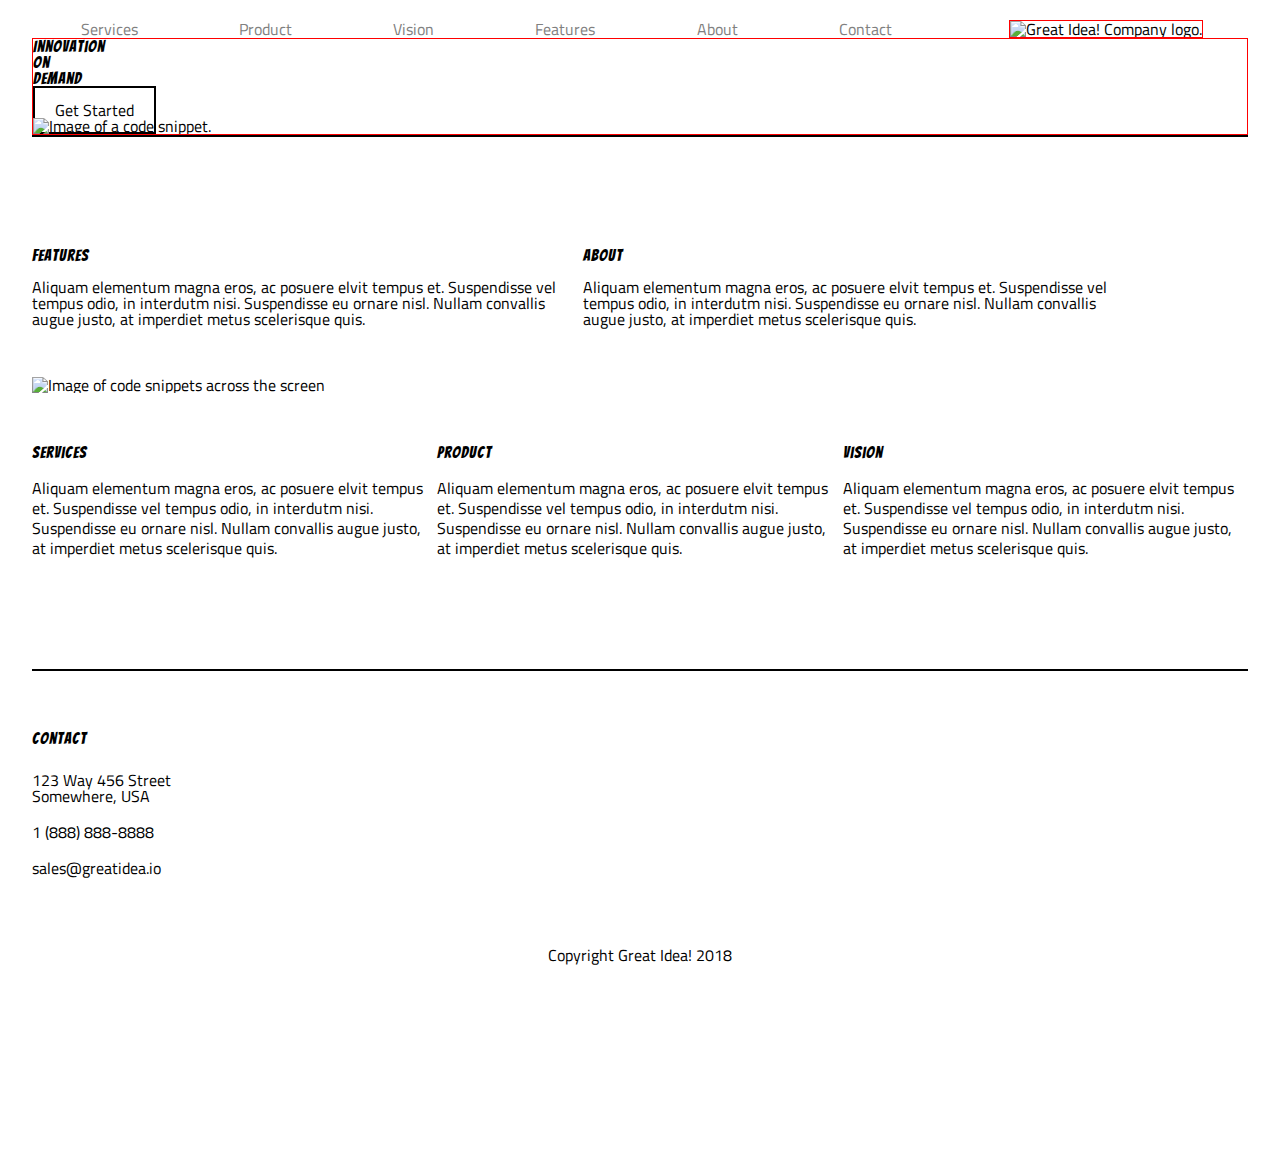
==== great-idea/index.html @ ac896719 "starting on UI III project and made changes to CSS" ====
<!doctype html>

<html lang="en">
<head>
  <meta charset="utf-8">

  <title>Great Idea!</title>

  <link href="https://fonts.googleapis.com/css?family=Bangers|Titillium+Web" rel="stylesheet">
  <link rel="stylesheet" href="css/index.css">

  <!--[if lt IE 9]>
    <script src="https://cdnjs.cloudflare.com/ajax/libs/html5shiv/3.7.3/html5shiv.js"></script>
  <![endif]-->
</head>

  <body>

    <!-- Copy and paste your HTML from the first UI project here -->
    <div class="container">

      <header> <!-- this section has the header and Great Idea logo-->
        <nav>
         <a href="#">Services</a>
         <a href="#">Product</a>
         <a href="#">Vision</a>
         <a href="#">Features</a>
         <a href="#">About</a>
         <a href="#">Contact</a>
        </nav>
        <img class="logo" src="img/logo.png" alt="Great Idea! Company logo.">
      </header>

      <section class="cta"> <!-- This section has holds the text with get started button and image beside it-->
        <div class="cta-text">
          <div><!--opens div 1 in cta-text-->
          <h1>Innovation<br> On<br>Demand</h1>
          <p id="getStarted">Get Started</p>
        </div><!--closes div 1 in cta-text-->
        <div><!--opens div 2 in cta-text-->
          <img src="img/header-img.png" alt="Image of a code snippet.">
        </div><!--closes div 2 in cta-text-->
        </div>
      </section> <!-- end of cta section -->

        
      <section class="main-content"> <!--this section the main content on middle of page-->
        <div class="top-content">
          <div class="text-content">
            <div><!---Opens Div 1-->
              <h4>Features</h4>
              <p>Aliquam elementum magna eros, ac posuere elvit tempus et. Suspendisse vel tempus odio, in interdutm nisi. Suspendisse eu ornare nisl. Nullam convallis augue justo, at imperdiet metus scelerisque quis.</p>
            </div><!--Closes Div 1-->
            <div> <!--Opens Div 2-->        
              <h4>About</h4>
              <p>Aliquam elementum magna eros, ac posuere elvit tempus et. Suspendisse vel tempus odio, in interdutm nisi. Suspendisse eu ornare nisl. Nullam convallis augue justo, at imperdiet metus scelerisque quis.</p>
            </div><!--Closes Div 2-->
          </div>
        </div>
        <div class="middle-content">
         <img class="middle-img" src="img/mid-page-accent.jpg" alt="Image of code snippets across the screen">
        </div>
        <div class="bottom-content">
          <div class="text-content">
            <div><!--opens div 1-->
              <h4>services</h4>
              <p>Aliquam elementum magna eros, ac posuere elvit tempus et. Suspendisse vel tempus odio, in interdutm nisi. Suspendisse eu ornare nisl. Nullam convallis augue justo, at imperdiet metus scelerisque quis.</p>
            </div><!--closes div 1-->

            <div><!--opens div 2-->
              <h4>Product</h4>
              <p>Aliquam elementum magna eros, ac posuere elvit tempus et. Suspendisse vel tempus odio, in interdutm nisi. Suspendisse eu ornare nisl. Nullam convallis augue justo, at imperdiet metus scelerisque quis.</p>
            </div><!--closes div 2-->

            <div><!--opens div 3-->
              <h4>Vision</h4>
              <p>Aliquam elementum magna eros, ac posuere elvit tempus et. Suspendisse vel tempus odio, in interdutm nisi. Suspendisse eu ornare nisl. Nullam convallis augue justo, at imperdiet metus scelerisque quis.</p>
            </div><!--closes div 3-->
          </div>
        </div>
      </section> <!--this ends the main content section-->

      <!--bottom contact info-->
      <section class="contact-info">
       <h4>Contact</h4>
        <p>123 Way 456 Street<br>
        Somewhere, USA</p>
        <p>1 (888) 888-8888</p>
        <p>sales@greatidea.io</p>
      </section>
      <!--End of contact info-->

      <footer> <!--copy right info-->
        <p>Copyright Great Idea! 2018</p>
      </footer> <!--copy right info-->
    </div>
      
    
  </body>
</html>
---- great-idea/css/index.css ----
/* http://meyerweb.com/eric/tools/css/reset/ 
   v2.0 | 20110126
   License: none (public domain)
*/

html, body, div, span, applet, object, iframe,
h1, h2, h3, h4, h5, h6, p, blockquote, pre,
a, abbr, acronym, address, big, cite, code,
del, dfn, em, img, ins, kbd, q, s, samp,
small, strike, strong, sub, sup, tt, var,
b, u, i, center,
dl, dt, dd, ol, ul, li,
fieldset, form, label, legend,
table, caption, tbody, tfoot, thead, tr, th, td,
article, aside, canvas, details, embed, 
figure, figcaption, footer, header, hgroup, 
menu, nav, output, ruby, section, summary,
time, mark, audio, video {
	margin: 0;
	padding: 0;
	border: 0;
	font-size: 100%;
	font: inherit;
	vertical-align: baseline;
}
/* HTML5 display-role reset for older browsers */
article, aside, details, figcaption, figure, 
footer, header, hgroup, menu, nav, section {
	display: block;
}
body {
	line-height: 1;
}
ol, ul {
	list-style: none;
}
blockquote, q {
	quotes: none;
}
blockquote:before, blockquote:after,
q:before, q:after {
	content: '';
	content: none;
}
table {
	border-collapse: collapse;
	border-spacing: 0;
}

/* Set every element's box-sizing to border-box */
* {
    box-sizing: border-box;
}

html, body {
    height: 100%;
    font-family: 'Titillium Web', sans-serif;
}

h1, h2, h3, h4, h5 {
    font-family: 'Bangers', cursive;
    letter-spacing: 1px;
    margin-bottom: 15px;
}

/* Copy and paste your work from yesterday here and start to refactor into flexbox */

body{
	max-width: 100%;
}
/*entire page*/
.container {
	margin: auto; 
	width: 95%; 
	
}

/*navigation bar with logo*/
header nav{
 width: 80%; 
 display: inline-block;
}

/*navigation bar*/
header nav a{
margin:0 5%; 
color:gray; 
text-decoration: none;

}
/*Great idea logo*/
.logo{
	border:1px solid red;
	margin-top: 20px;
}
/* innovation on demand text and image*/
.cta{
	display: inline-block; 
	border: 1px solid red; 
	width: 100%;
}
/* entire middle section of page*/
.main-content{
	border-top: 2px solid black;
	border-bottom: 2px solid black;
	padding: 5% 0;
}

/* top content of the middle section*/
.top-content .text-content div{
	/*border-top: 2px solid black;
	padding-top: 5%;*/
	display: inline-block;
	width: 45%;
	margin-top: 50px;
	margin-bottom: 50px; 
}
/* coding img in middle section*/
.middle-img{
	width: 100%; 
}
	
/*bottom content of the middle section*/
.bottom-content .text-content div{
	/*border-bottom: 2px solid black;
	padding-bottom: 5%; */
	display: inline-block;
	width: 33%;
	line-height: 20px;
	margin: 50px 0;
	
}
/* innovation on demand, get started, and coding circle img*/
.cta-text div{
	display: inline-block;
	width: 100%;

}
/*get started box*/
 .cta-text p{
	border: 2px solid black;
	padding: 10px 20px;
	display: inline;
}
/* adds padding between the contact info and bottom content*/
.contact-info{
	padding: 5% 0;
}
/* adds padding between contact info */
.contact-info p{
	padding: 10px 0;
}
/* copy right info*/
footer{
	text-align: center;
	padding-bottom: 200px; 
}
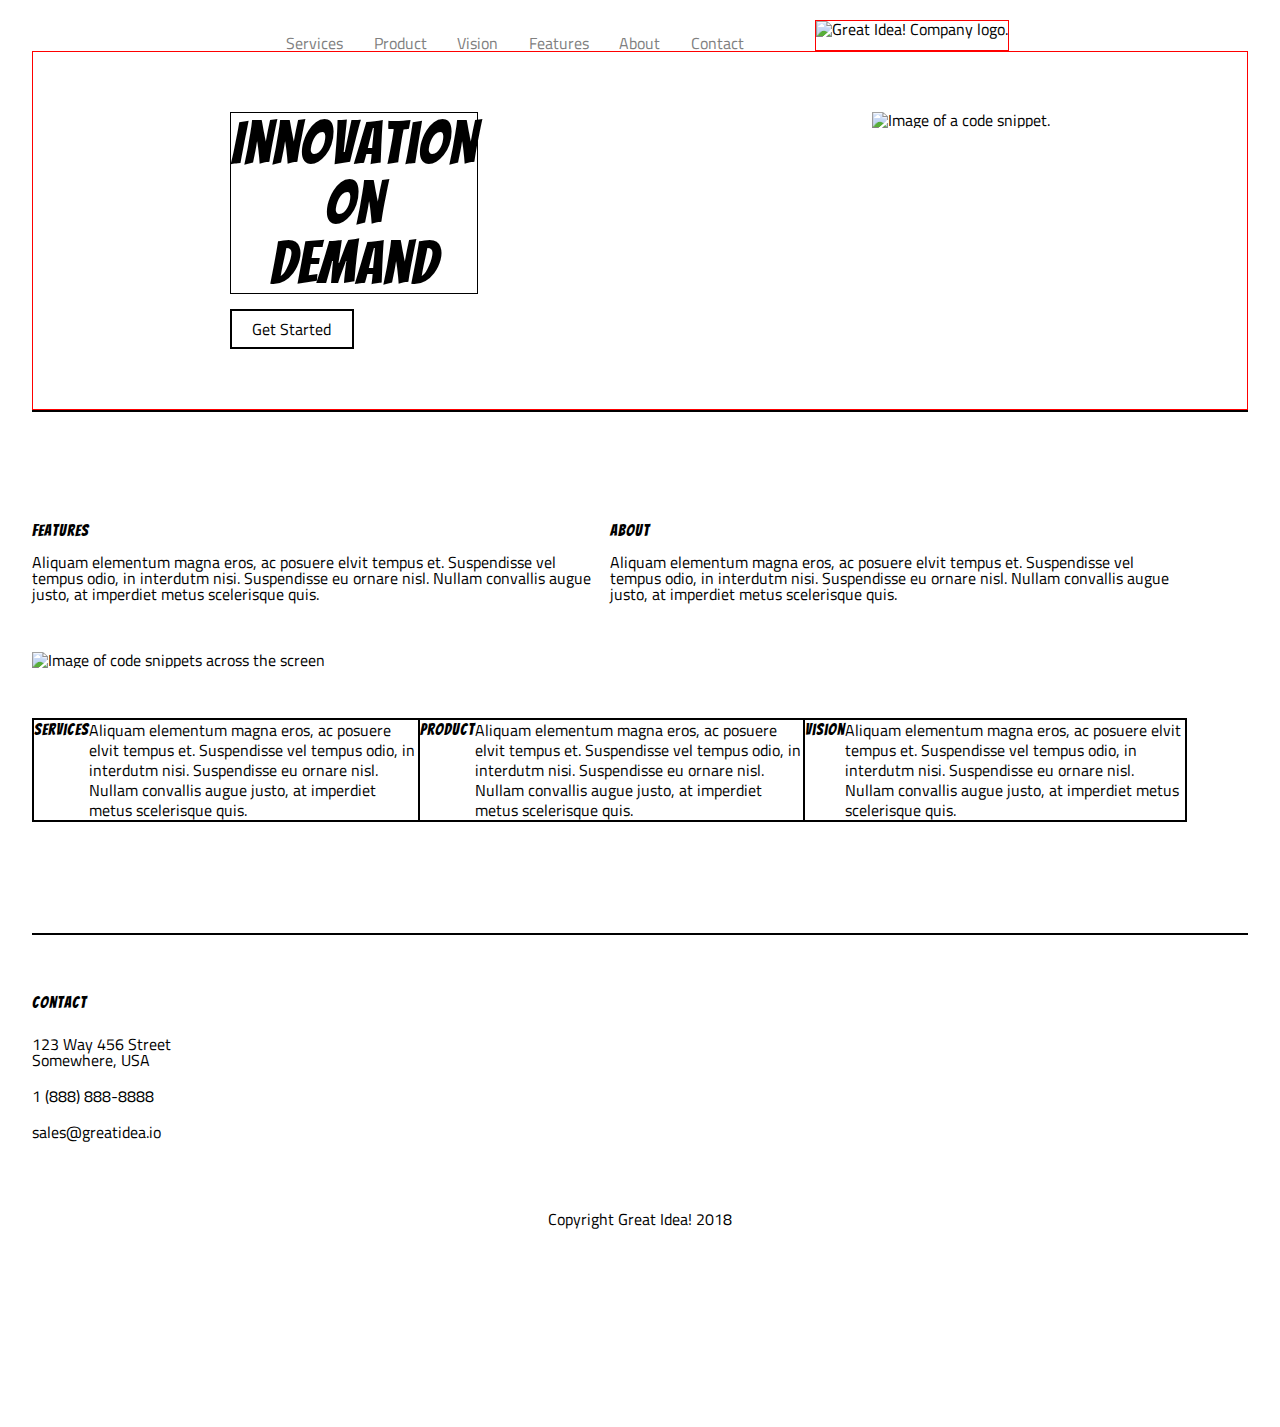
==== commit 14fb80b6: "changes made to CSS to reflect example image" ====
--- a/great-idea/index.html
+++ b/great-idea/index.html
@@ -62,17 +62,17 @@
         </div>
         <div class="bottom-content">
           <div class="text-content">
-            <div><!--opens div 1-->
+            <div class="text-child"><!--opens div 1-->
               <h4>services</h4>
               <p>Aliquam elementum magna eros, ac posuere elvit tempus et. Suspendisse vel tempus odio, in interdutm nisi. Suspendisse eu ornare nisl. Nullam convallis augue justo, at imperdiet metus scelerisque quis.</p>
             </div><!--closes div 1-->
 
-            <div><!--opens div 2-->
+            <div class="text-child"><!--opens div 2-->
               <h4>Product</h4>
               <p>Aliquam elementum magna eros, ac posuere elvit tempus et. Suspendisse vel tempus odio, in interdutm nisi. Suspendisse eu ornare nisl. Nullam convallis augue justo, at imperdiet metus scelerisque quis.</p>
             </div><!--closes div 2-->
 
-            <div><!--opens div 3-->
+            <div class="text-child"><!--opens div 3-->
               <h4>Vision</h4>
               <p>Aliquam elementum magna eros, ac posuere elvit tempus et. Suspendisse vel tempus odio, in interdutm nisi. Suspendisse eu ornare nisl. Nullam convallis augue justo, at imperdiet metus scelerisque quis.</p>
             </div><!--closes div 3-->
--- a/great-idea/css/index.css
+++ b/great-idea/css/index.css
@@ -74,11 +74,17 @@
 	width: 95%; 
 	
 }
+header{
+	display:flex; 
+	justify-content:space-evenly;
 
+}
 /*navigation bar with logo*/
+
 header nav{
- width: 80%; 
- display: inline-block;
+ display:flex;
+ justify-content:space-evenly;
+ padding-top:35px; 
 }
 
 /*navigation bar*/
@@ -95,7 +101,6 @@
 }
 /* innovation on demand text and image*/
 .cta{
-	display: inline-block; 
 	border: 1px solid red; 
 	width: 100%;
 }
@@ -107,40 +112,51 @@
 }
 
 /* top content of the middle section*/
-.top-content .text-content div{
+.top-content .text-content{
 	/*border-top: 2px solid black;
 	padding-top: 5%;*/
-	display: inline-block;
-	width: 45%;
+	display:flex;
+	width: 95%;
 	margin-top: 50px;
 	margin-bottom: 50px; 
 }
 /* coding img in middle section*/
 .middle-img{
-	width: 100%; 
+	width: 95%; 
 }
 	
 /*bottom content of the middle section*/
-.bottom-content .text-content div{
+.bottom-content .text-content{
 	/*border-bottom: 2px solid black;
 	padding-bottom: 5%; */
-	display: inline-block;
-	width: 33%;
+	width: 95%;
 	line-height: 20px;
 	margin: 50px 0;
-	
+	display:flex; 
+}
+.bottom-content div{
+	display:flex;
+	border:1px solid black;
 }
 /* innovation on demand, get started, and coding circle img*/
-.cta-text div{
-	display: inline-block;
+.cta-text {
 	width: 100%;
+	display:flex;
+	justify-content: space-around;
+	padding: 60px 0; 
 
 }
 /*get started box*/
  .cta-text p{
 	border: 2px solid black;
 	padding: 10px 20px;
-	display: inline;
+	width:50%;
+}
+
+.cta-text h1{
+	border:1px solid black;
+	font-size:60px; 
+	text-align:center;
 }
 /* adds padding between the contact info and bottom content*/
 .contact-info{
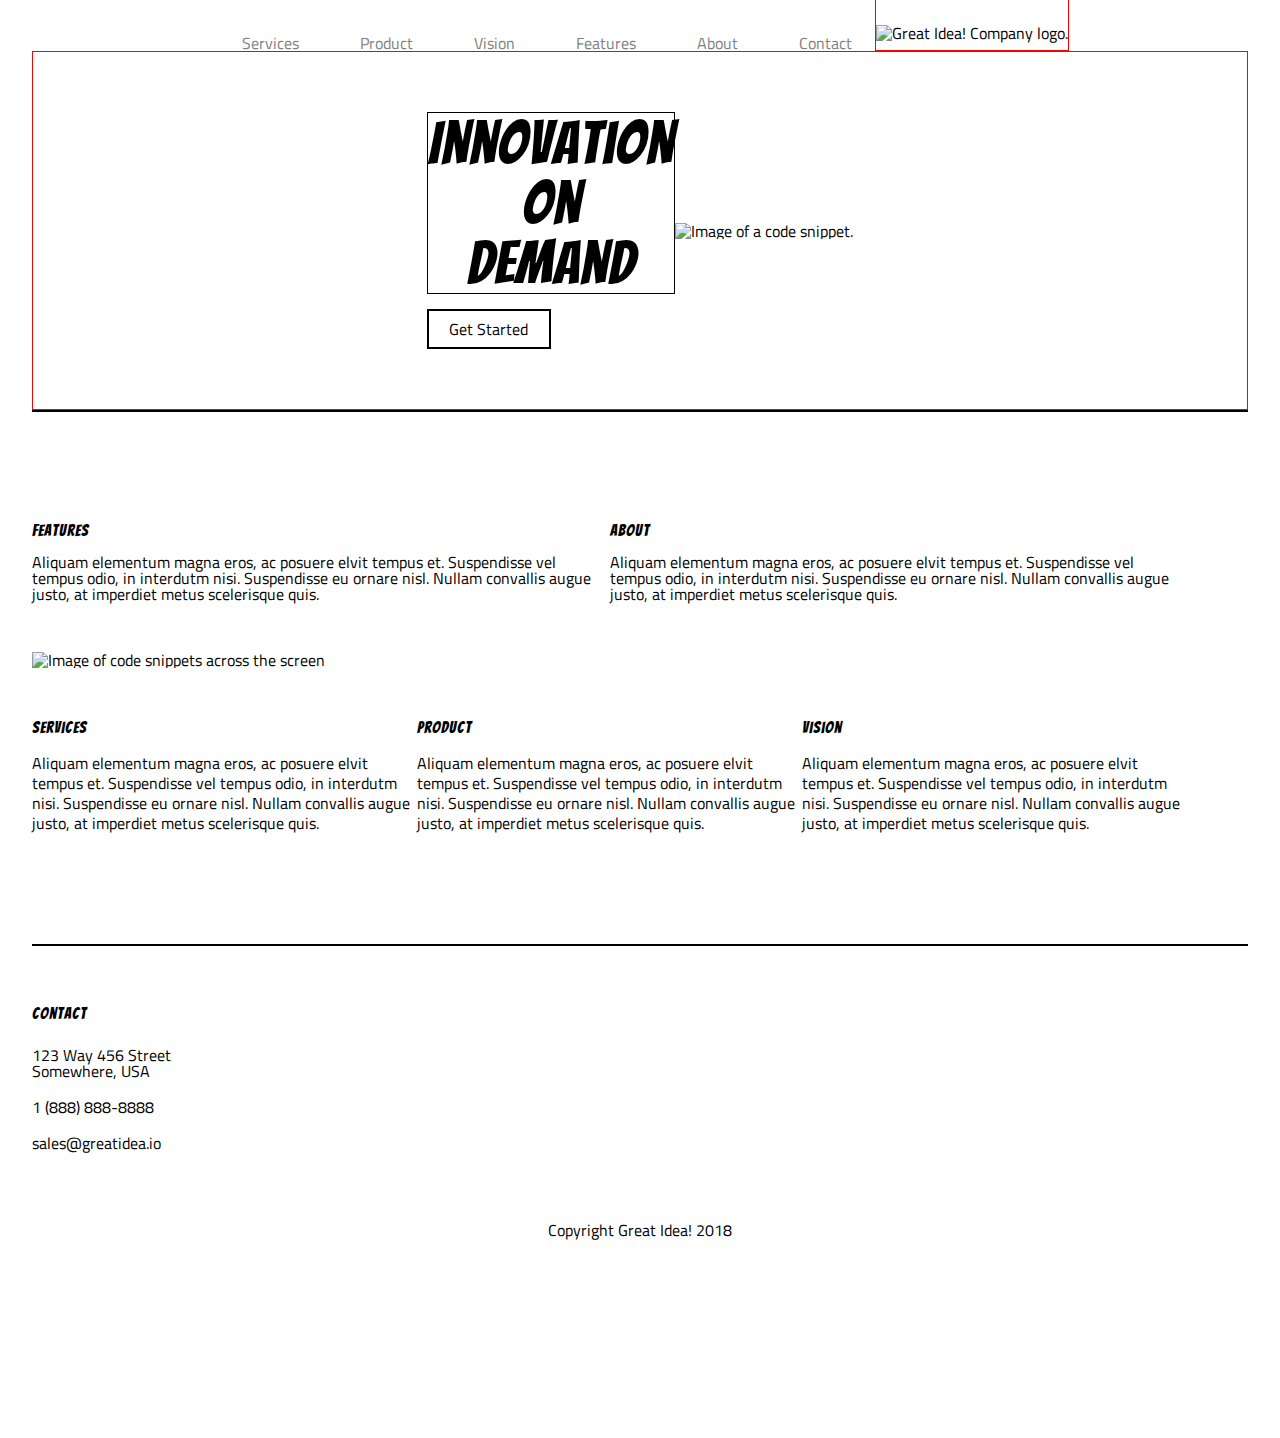
==== commit 405cf0f7: "completed first website with all inline-block switched to flex" ====
--- a/great-idea/index.html
+++ b/great-idea/index.html
@@ -25,7 +25,7 @@
          <a href="#">Product</a>
          <a href="#">Vision</a>
          <a href="#">Features</a>
-         <a href="#">About</a>
+         <a href="services.html">About</a>
          <a href="#">Contact</a>
         </nav>
         <img class="logo" src="img/logo.png" alt="Great Idea! Company logo.">
@@ -51,7 +51,7 @@
               <h4>Features</h4>
               <p>Aliquam elementum magna eros, ac posuere elvit tempus et. Suspendisse vel tempus odio, in interdutm nisi. Suspendisse eu ornare nisl. Nullam convallis augue justo, at imperdiet metus scelerisque quis.</p>
             </div><!--Closes Div 1-->
-            <div> <!--Opens Div 2-->        
+            <div><!--Opens Div 2-->        
               <h4>About</h4>
               <p>Aliquam elementum magna eros, ac posuere elvit tempus et. Suspendisse vel tempus odio, in interdutm nisi. Suspendisse eu ornare nisl. Nullam convallis augue justo, at imperdiet metus scelerisque quis.</p>
             </div><!--Closes Div 2-->
@@ -62,17 +62,17 @@
         </div>
         <div class="bottom-content">
           <div class="text-content">
-            <div class="text-child"><!--opens div 1-->
+            <div><!--opens div 1-->
               <h4>services</h4>
               <p>Aliquam elementum magna eros, ac posuere elvit tempus et. Suspendisse vel tempus odio, in interdutm nisi. Suspendisse eu ornare nisl. Nullam convallis augue justo, at imperdiet metus scelerisque quis.</p>
             </div><!--closes div 1-->
 
-            <div class="text-child"><!--opens div 2-->
+            <div><!--opens div 2-->
               <h4>Product</h4>
               <p>Aliquam elementum magna eros, ac posuere elvit tempus et. Suspendisse vel tempus odio, in interdutm nisi. Suspendisse eu ornare nisl. Nullam convallis augue justo, at imperdiet metus scelerisque quis.</p>
             </div><!--closes div 2-->
 
-            <div class="text-child"><!--opens div 3-->
+            <div><!--opens div 3-->
               <h4>Vision</h4>
               <p>Aliquam elementum magna eros, ac posuere elvit tempus et. Suspendisse vel tempus odio, in interdutm nisi. Suspendisse eu ornare nisl. Nullam convallis augue justo, at imperdiet metus scelerisque quis.</p>
             </div><!--closes div 3-->
--- a/great-idea/css/index.css
+++ b/great-idea/css/index.css
@@ -76,20 +76,21 @@
 }
 header{
 	display:flex; 
-	justify-content:space-evenly;
+	justify-content:space-around; 
 
 }
 /*navigation bar with logo*/
 
 header nav{
  display:flex;
- justify-content:space-evenly;
+ justify-content:space-evenly; 
  padding-top:35px; 
+
 }
 
 /*navigation bar*/
 header nav a{
-margin:0 5%; 
+margin:0 10%; 
 color:gray; 
 text-decoration: none;
 
@@ -97,7 +98,8 @@
 /*Great idea logo*/
 .logo{
 	border:1px solid red;
-	margin-top: 20px;
+	border-top: 60px;
+	padding-top: 25px;
 }
 /* innovation on demand text and image*/
 .cta{
@@ -115,10 +117,15 @@
 .top-content .text-content{
 	/*border-top: 2px solid black;
 	padding-top: 5%;*/
-	display:flex;
 	width: 95%;
 	margin-top: 50px;
 	margin-bottom: 50px; 
+	display:flex;
+}
+
+.top-content .text-content div{
+	display:
+
 }
 /* coding img in middle section*/
 .middle-img{
@@ -134,16 +141,17 @@
 	margin: 50px 0;
 	display:flex; 
 }
-.bottom-content div{
-	display:flex;
-	border:1px solid black;
-}
+
+
+
 /* innovation on demand, get started, and coding circle img*/
 .cta-text {
 	width: 100%;
 	display:flex;
-	justify-content: space-around;
+	justify-content: center;
 	padding: 60px 0; 
+	align-items:center;
+	
 
 }
 /*get started box*/
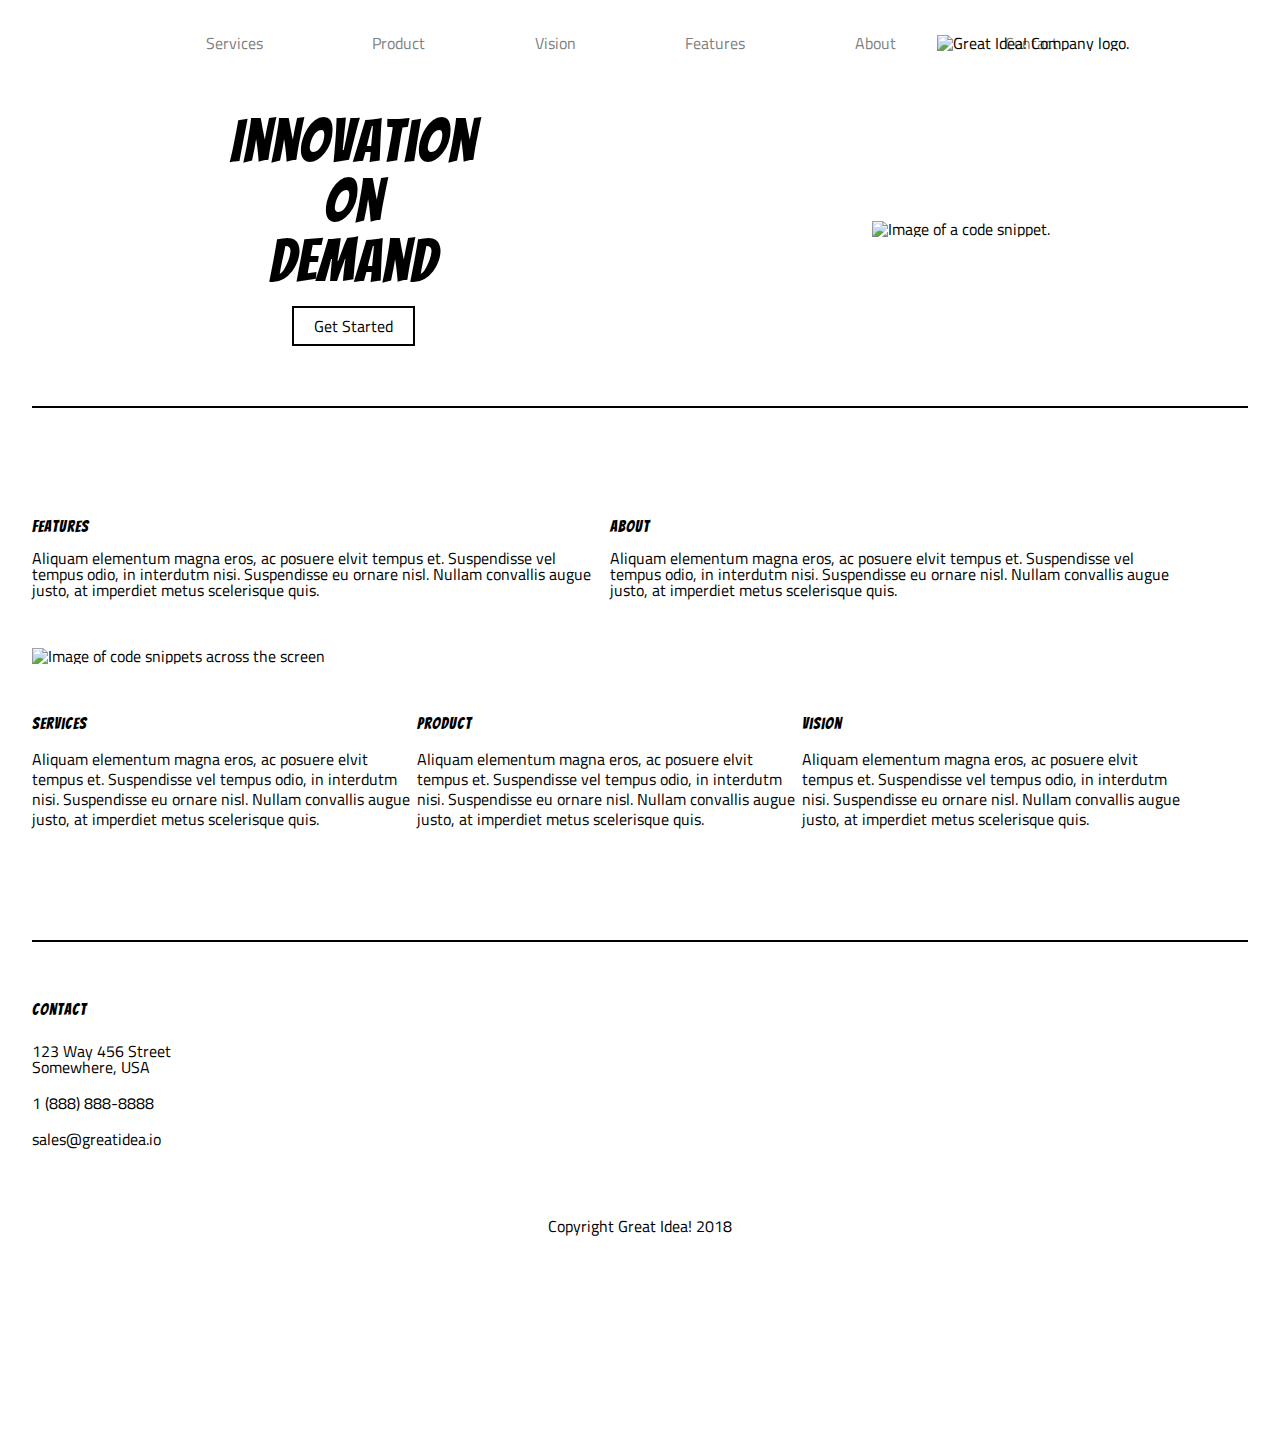
==== commit ce6e62a9: "changes made to reflect example image" ====
--- a/great-idea/index.html
+++ b/great-idea/index.html
@@ -21,11 +21,11 @@
 
       <header> <!-- this section has the header and Great Idea logo-->
         <nav>
-         <a href="#">Services</a>
+         <a href="services.html">Services</a>
          <a href="#">Product</a>
          <a href="#">Vision</a>
          <a href="#">Features</a>
-         <a href="services.html">About</a>
+         <a href="#">About</a>
          <a href="#">Contact</a>
         </nav>
         <img class="logo" src="img/logo.png" alt="Great Idea! Company logo.">
--- a/great-idea/css/index.css
+++ b/great-idea/css/index.css
@@ -54,7 +54,8 @@
 
 html, body {
     height: 100%;
-    font-family: 'Titillium Web', sans-serif;
+	font-family: 'Titillium Web', sans-serif;
+	
 }
 
 h1, h2, h3, h4, h5 {
@@ -77,15 +78,17 @@
 header{
 	display:flex; 
 	justify-content:space-around; 
+	width:100%;
+	align-items:baseline;
 
 }
 /*navigation bar with logo*/
 
 header nav{
  display:flex;
- justify-content:space-evenly; 
+ justify-content:space-around; 
  padding-top:35px; 
-
+width:45%; 
 }
 
 /*navigation bar*/
@@ -97,13 +100,11 @@
 }
 /*Great idea logo*/
 .logo{
-	border:1px solid red;
 	border-top: 60px;
 	padding-top: 25px;
 }
 /* innovation on demand text and image*/
 .cta{
-	border: 1px solid red; 
 	width: 100%;
 }
 /* entire middle section of page*/
@@ -115,18 +116,14 @@
 
 /* top content of the middle section*/
 .top-content .text-content{
-	/*border-top: 2px solid black;
-	padding-top: 5%;*/
 	width: 95%;
 	margin-top: 50px;
 	margin-bottom: 50px; 
 	display:flex;
 }
 
-.top-content .text-content div{
-	display:
-
-}
+
+
 /* coding img in middle section*/
 .middle-img{
 	width: 95%; 
@@ -148,11 +145,15 @@
 .cta-text {
 	width: 100%;
 	display:flex;
-	justify-content: center;
+	justify-content: space-around;
 	padding: 60px 0; 
 	align-items:center;
-	
-
+}
+
+.cta-text div{
+	display:flex;
+    flex-direction:column;
+    align-items:center;
 }
 /*get started box*/
  .cta-text p{
@@ -162,7 +163,6 @@
 }
 
 .cta-text h1{
-	border:1px solid black;
 	font-size:60px; 
 	text-align:center;
 }
@@ -179,3 +179,73 @@
 	text-align: center;
 	padding-bottom: 200px; 
 }
+
+/*services.html css starts here*/
+
+
+.services-content{
+	padding: 30px 0;
+}
+
+.top-img img{
+	width:100%;
+	margin-top:20px;
+}
+
+.services-main-content{
+	width:100%; 
+	border-top: 1px solid black;
+	border-bottom: 1px solid black; 
+	padding: 3% 0; 
+}
+
+.services-text-content{
+	width: 100%;
+	display:flex;
+	flex-wrap:wrap;  
+	justify-content: space-around;
+}
+
+.box-content{
+	border: 1px solid black;
+	margin:15px 0; 
+	width:45%;
+	display:flex; 
+	flex-direction:column; 
+	padding:10px; 
+	background-color:lightgray;
+}
+
+.Learn-more{
+	border: 1px solid black;
+    text-align: center;
+    width: 30%;
+    padding: 2%;
+    background-color: white;
+    border-radius: 6px;
+}
+
+.facts-content{
+	display: flex;
+    width: 100%;
+	justify-content: space-between;
+	padding: 30px 0;
+}
+
+.facts-info{
+	width: 50%;
+    display: flex;
+    flex-direction: column;
+    padding: 20px 0;
+}
+
+ul{
+	list-style-type: disc;
+    list-style-position: inside;
+}
+
+address{
+	text-align:center;
+	margin-top:10%; 
+	margin-bottom:2%
+}